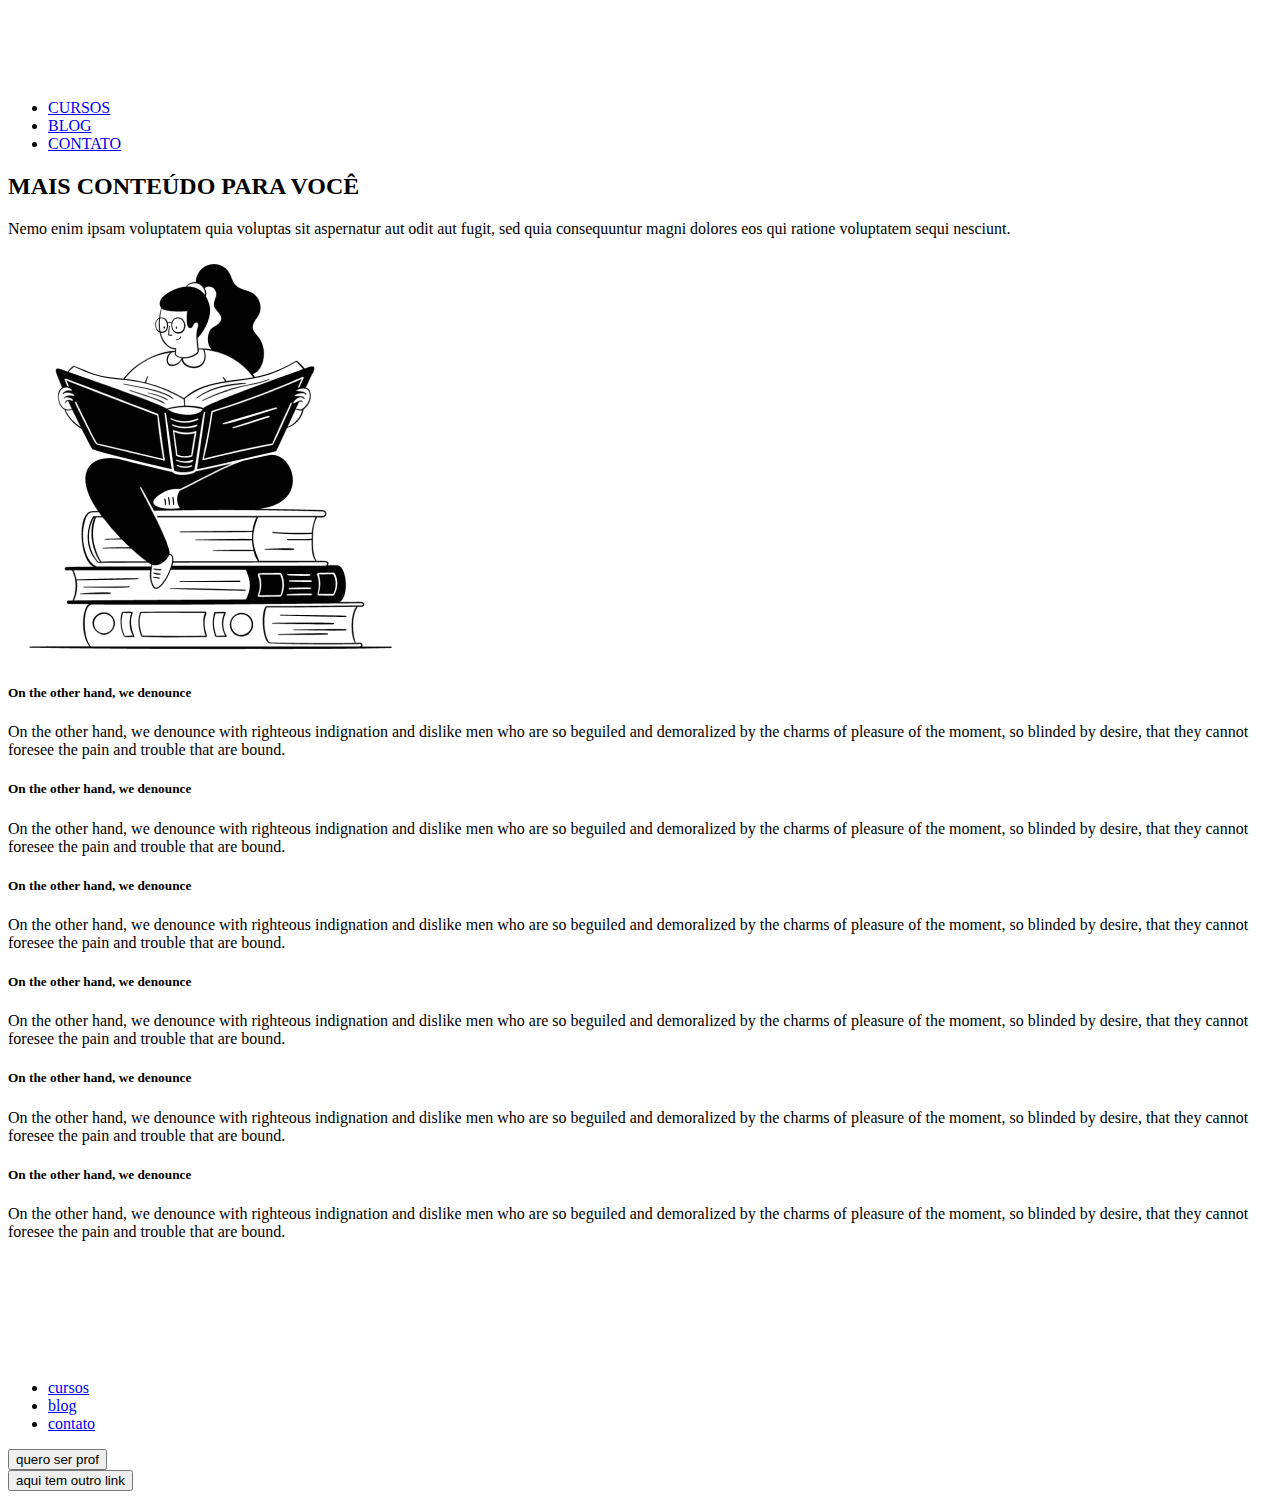
==== Blog.html @ 22e417f5 "Add files via upload" ====
<!DOCTYPE html>
<html lang="pt-br">

<head>
    <meta charset="UTF-8">
    <meta http-equiv="X-UA-Compatible" content="IE=edge">
    <meta name="viewport" content="width=device-width, initial-scale=1.0">
    <title>Blog</title>
</head>

<body>
    <header>
        <div class="logo_dindin">
            <img src="./dindin-imagens/logo-header.png" alt="logo_dindin" width="69" height="71">
        </div>

        <ul>
            <li>
                <a target="_blank" href="#">CURSOS</a>
            </li>
            <li>
                <a target="_blank" href="#">BLOG</a>
            </li>
            <li>
                <a target="_blank" href="#">CONTATO</a>
            </li>
        </ul>

    </header>

    <main>
        <section class="title_blog">
            <div>
                <h2>
                    MAIS CONTEÚDO PARA VOCÊ
                </h2>
                <p>
                    Nemo enim ipsam voluptatem quia voluptas sit aspernatur aut odit aut fugit, sed quia consequuntur
                    magni dolores eos qui ratione voluptatem sequi nesciunt.
                </p>
            </div>

            <div>
                <img src="./dindin-imagens/ilustra-blog.png" alt="Mais conteúdo para você" width="405" height="405">
            </div>

        </section>

        <section>
            <div class="retangulo_blog_1">
                <h5>
                    On the other hand, we denounce
                </h5>
                <p>
                    On the other hand, we denounce with righteous indignation and dislike men who are so beguiled and
                    demoralized by the charms of pleasure of the moment, so blinded by desire, that they cannot foresee
                    the pain and trouble that are bound.
                </p>
            </div>

            <div class="retangulo_blog_2">
                <h5>
                    On the other hand, we denounce
                </h5>
                <p>
                    On the other hand, we denounce with righteous indignation and dislike men who are so beguiled and
                    demoralized by the charms of pleasure of the moment, so blinded by desire, that they cannot foresee
                    the pain and trouble that are bound.
                </p>
            </div>

            <div class="retangulo_blog_3">
                <h5>
                    On the other hand, we denounce
                </h5>
                <p>
                    On the other hand, we denounce with righteous indignation and dislike men who are so beguiled and
                    demoralized by the charms of pleasure of the moment, so blinded by desire, that they cannot foresee
                    the pain and trouble that are bound.
                </p>
            </div>

            <div class="retangulo_blog_4">
                <h5>
                    On the other hand, we denounce
                </h5>
                <p>
                    On the other hand, we denounce with righteous indignation and dislike men who are so beguiled and
                    demoralized by the charms of pleasure of the moment, so blinded by desire, that they cannot foresee
                    the pain and trouble that are bound.
                </p>
            </div>

            <div class="retangulo_blog_5">
                <h5>
                    On the other hand, we denounce
                </h5>
                <p>
                    On the other hand, we denounce with righteous indignation and dislike men who are so beguiled and
                    demoralized by the charms of pleasure of the moment, so blinded by desire, that they cannot foresee
                    the pain and trouble that are bound.
                </p>
            </div>

            <div class="retangulo_blog_6">
                <h5>
                    On the other hand, we denounce
                </h5>
                <p>
                    On the other hand, we denounce with righteous indignation and dislike men who are so beguiled and
                    demoralized by the charms of pleasure of the moment, so blinded by desire, that they cannot foresee
                    the pain and trouble that are bound.
                </p>
            </div>

        </section>

    </main>

    <footer>
        <section class="container_4">
            <div class="logo_rodape">
                <img src="./dindin-imagens/logo-footer.png" alt="">
            </div>

            <div class="lista_rodape">
                <ul>
                    <li>
                        <a target="_blank" href="#">cursos</a>
                    </li>
                    <li>
                        <a target="_blank" href="#">blog</a>
                    </li>
                    <li>
                        <a target="_blank" href="#">contato</a>
                    </li>
                </ul>
            </div>

            <div class="professor">
                <button>quero ser prof</button>
            </div>

            <div class="outro_link">
                <button>aqui tem outro link</button>
            </div>
</body>

</html>
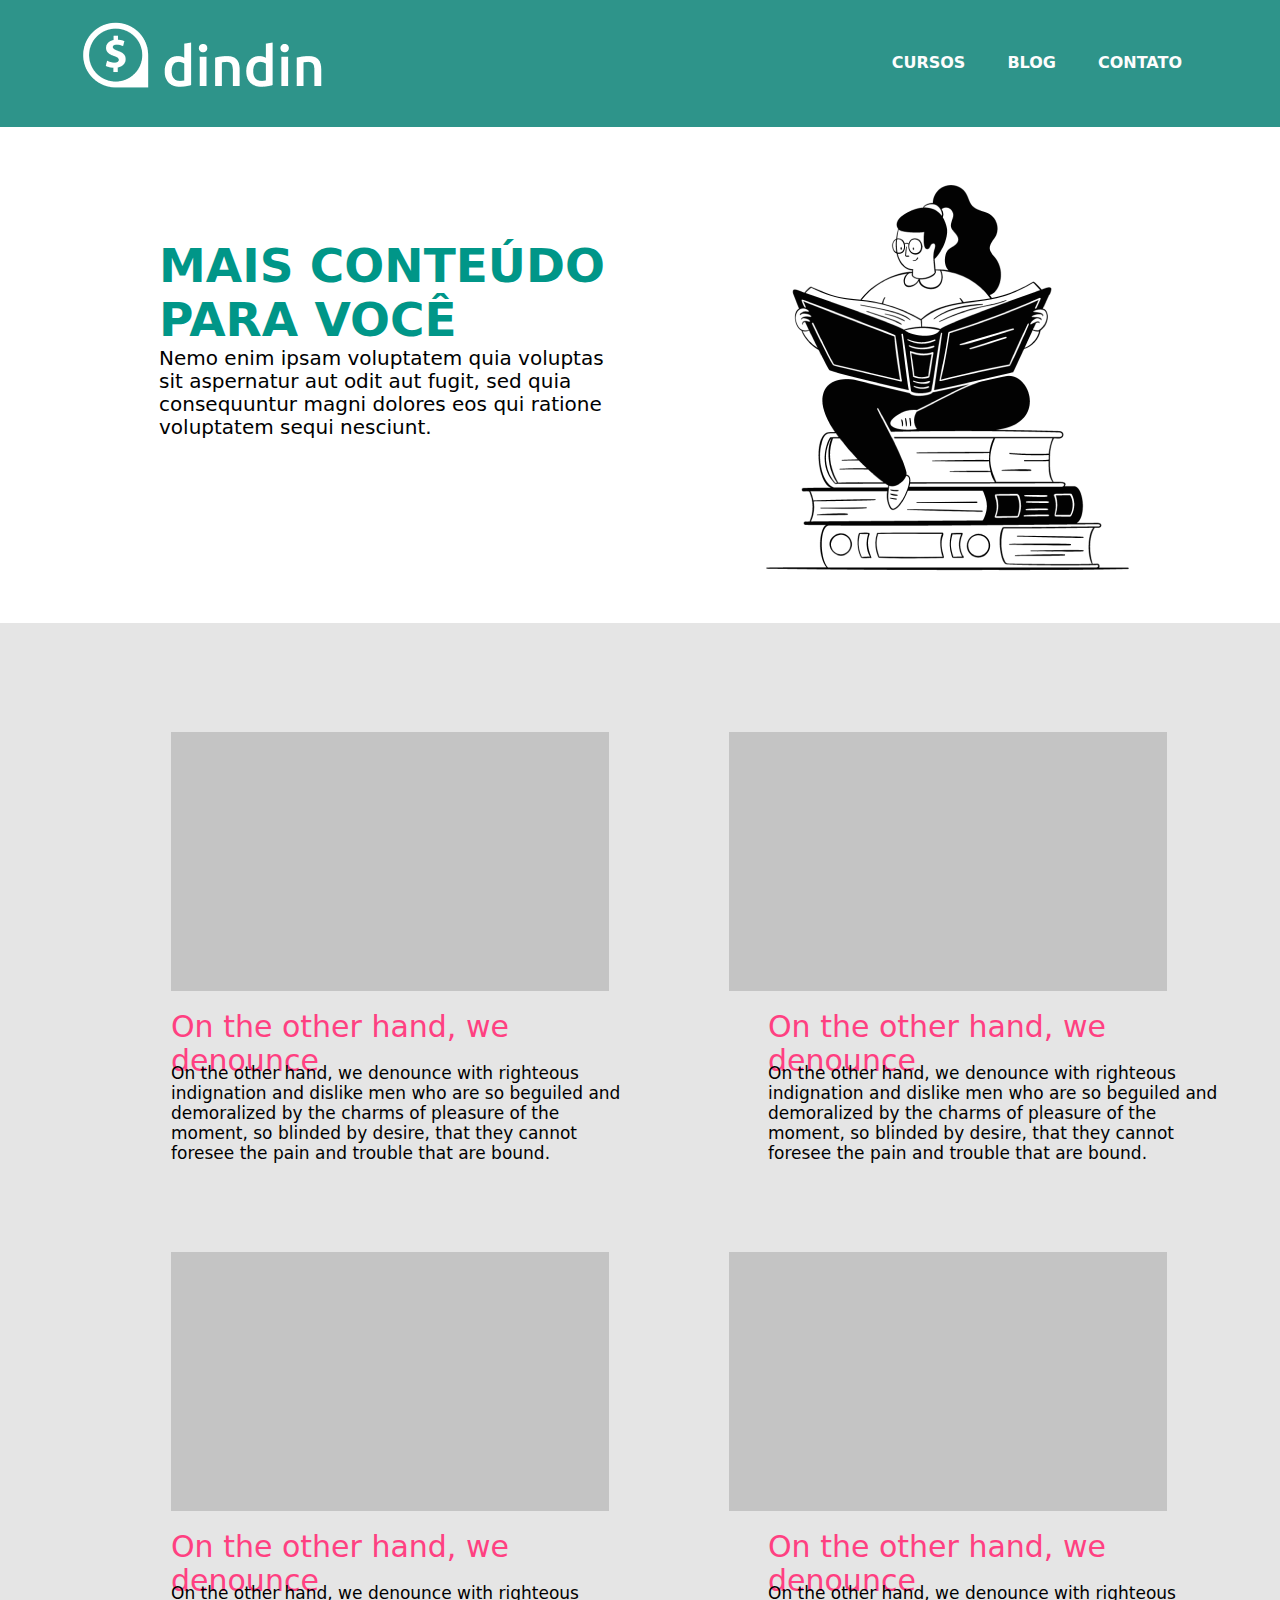
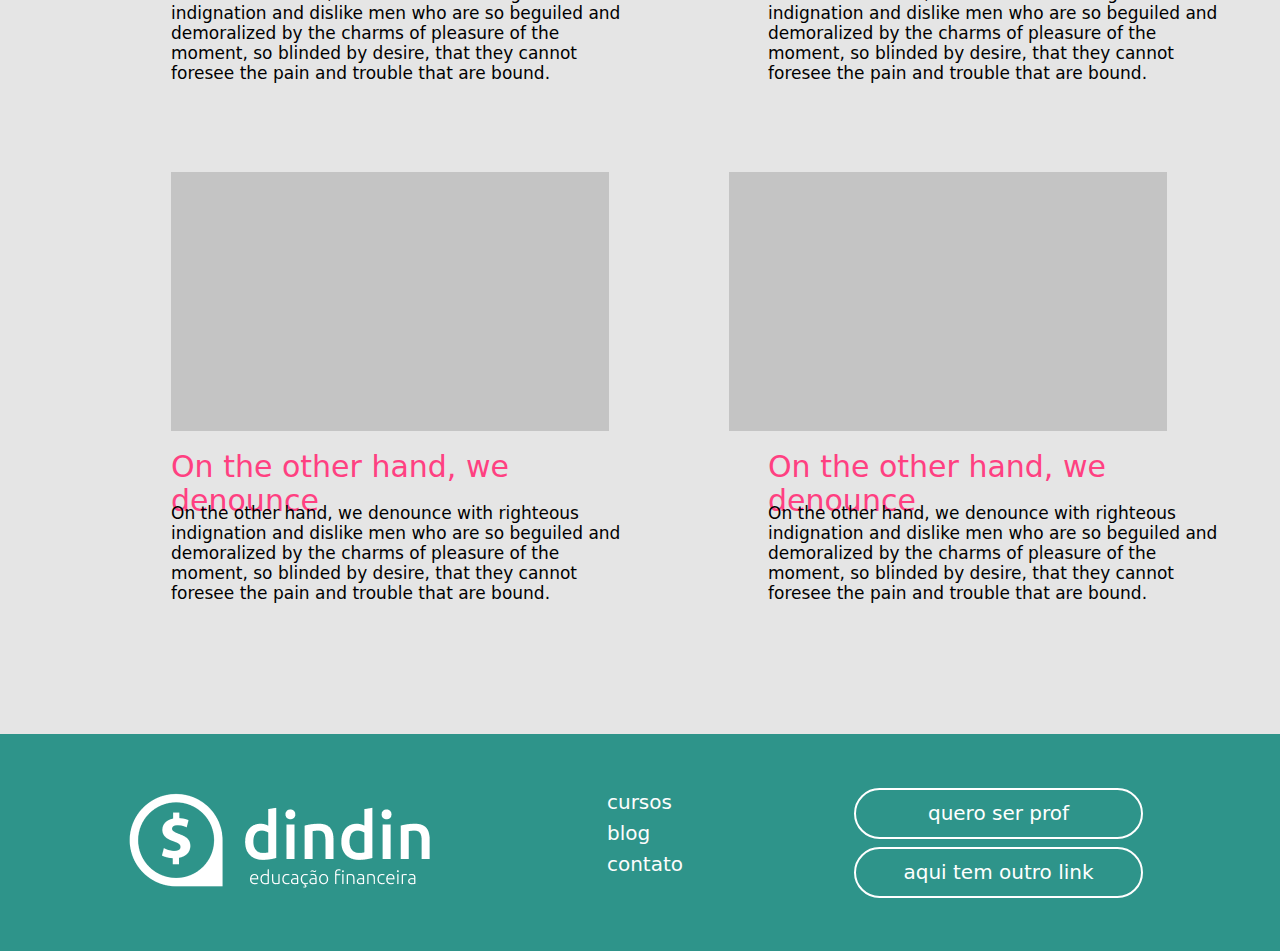
==== commit abe96fea: "Add files via upload" ====
--- a/Blog.html
+++ b/Blog.html
@@ -5,13 +5,17 @@
     <meta charset="UTF-8">
     <meta http-equiv="X-UA-Compatible" content="IE=edge">
     <meta name="viewport" content="width=device-width, initial-scale=1.0">
+    <link rel="preconnect" href="https://fonts.googleapis.com">
+    <link href="https://fonts.googleapis.com/css2?family=JetBrains+Mono:wght@100;200&family=Ubuntu+Condensed&family=Ubuntu:wght@300&display=swap" rel="stylesheet">
+    <link rel="stylesheet" href="style_header_footer.css">
+    <link rel="stylesheet" href="style_blog.css">
     <title>Blog</title>
 </head>
 
 <body>
     <header>
         <div class="logo_dindin">
-            <img src="./dindin-imagens/logo-header.png" alt="logo_dindin" width="69" height="71">
+            <img src="./dindin-imagens/logo-header.png" alt="logo_dindin">
         </div>
 
         <ul>
@@ -30,7 +34,7 @@
 
     <main>
         <section class="title_blog">
-            <div>
+            <div class="container_title_1">
                 <h2>
                     MAIS CONTEÚDO PARA VOCÊ
                 </h2>
@@ -40,88 +44,144 @@
                 </p>
             </div>
 
+            <div class="img_ilustra-blog">
+                <img src="./dindin-imagens/ilustra-blog.png" alt="Mais conteúdo para você" width="405" height="405">
+            </div>
+
+        </section>
+
+        <section class="background_content">
+            <section class="content">
+
+                <section class="section_blog_1">
+
+                    <div class="retangulo_1">
+                        <div class="retangulo_a"></div>
+                        <div class="retangulo_b"></div>
+                    </div>
+
+                    <div class="blog_1">
+
+                        <div class="blog_set_1_a">
+                            <h5>On the other hand, we denounce</h5>
+                            <p>
+                                On the other hand, we denounce with righteous indignation and dislike men who are so
+                                beguiled
+                                and
+                                demoralized by the charms of pleasure of the moment, so blinded by desire, that they
+                                cannot
+                                foresee
+                                the pain and trouble that are bound.
+                            </p>
+                        </div>
+
+                        <div class="blog_set_1_b">
+                            <h5>
+                                On the other hand, we denounce
+                            </h5>
+                            <p>
+                                On the other hand, we denounce with righteous indignation and dislike men who are so
+                                beguiled
+                                and
+                                demoralized by the charms of pleasure of the moment, so blinded by desire, that they
+                                cannot
+                                foresee
+                                the pain and trouble that are bound.
+                            </p>
+                        </div>
+                    </div>
+                </section>
+
+                <section class="section_blog_2">
+
+                    <div class="retangulo_2">
+                        <div class="retangulo_a"></div>
+                        <div class="retangulo_b"></div>
+                    </div>
+
+                    <div class="blog_2">
+
+                        <div class="blog_set_2_a">
+                            <h5>On the other hand, we denounce</h5>
+                            <p>
+                                On the other hand, we denounce with righteous indignation and dislike men who are so
+                                beguiled
+                                and
+                                demoralized by the charms of pleasure of the moment, so blinded by desire, that they
+                                cannot
+                                foresee
+                                the pain and trouble that are bound.
+                            </p>
+                        </div>
+
+                        <div class="blog_set_2_b">
+                            <h5>On the other hand, we denounce</h5>
+
+                            <p>
+                                On the other hand, we denounce with righteous indignation and dislike men who are so
+                                beguiled
+                                and
+                                demoralized by the charms of pleasure of the moment, so blinded by desire, that they
+                                cannot
+                                foresee
+                                the pain and trouble that are bound.
+                            </p>
+                        </div>
+                    </div>
+                </section>
+
+                <section class="section_blog_3">
+
+                    <div class="retangulo_3">
+                        <div class="retangulo_a"></div>
+                        <div class="retangulo_b"></div>
+                    </div>
+
+                    <div class="blog_3">
+
+                        <div class="blog_set_3_a">
+                            <h5>On the other hand, we denounce</h5>
+
+                            <p>
+                                On the other hand, we denounce with righteous indignation and dislike men who are so
+                                beguiled
+                                and
+                                demoralized by the charms of pleasure of the moment, so blinded by desire, that they
+                                cannot
+                                foresee
+                                the pain and trouble that are bound.
+                            </p>
+                        </div>
+
+                        <div class="blog_set_3_b">
+                            <h5>On the other hand, we denounce</h5>
+
+                            <p>
+                                On the other hand, we denounce with righteous indignation and dislike men who are so
+                                beguiled
+                                and
+                                demoralized by the charms of pleasure of the moment, so blinded by desire, that they
+                                cannot
+                                foresee
+                                the pain and trouble that are bound.
+                            </p>
+                        </div>
+                    </div>
+                </section>
+            </section>
+        </section>
+
+    </main>
+
+    <footer>
+        <section class="container_footer_logo">
+
             <div>
-                <img src="./dindin-imagens/ilustra-blog.png" alt="Mais conteúdo para você" width="405" height="405">
-            </div>
-
-        </section>
-
-        <section>
-            <div class="retangulo_blog_1">
-                <h5>
-                    On the other hand, we denounce
-                </h5>
-                <p>
-                    On the other hand, we denounce with righteous indignation and dislike men who are so beguiled and
-                    demoralized by the charms of pleasure of the moment, so blinded by desire, that they cannot foresee
-                    the pain and trouble that are bound.
-                </p>
-            </div>
-
-            <div class="retangulo_blog_2">
-                <h5>
-                    On the other hand, we denounce
-                </h5>
-                <p>
-                    On the other hand, we denounce with righteous indignation and dislike men who are so beguiled and
-                    demoralized by the charms of pleasure of the moment, so blinded by desire, that they cannot foresee
-                    the pain and trouble that are bound.
-                </p>
-            </div>
-
-            <div class="retangulo_blog_3">
-                <h5>
-                    On the other hand, we denounce
-                </h5>
-                <p>
-                    On the other hand, we denounce with righteous indignation and dislike men who are so beguiled and
-                    demoralized by the charms of pleasure of the moment, so blinded by desire, that they cannot foresee
-                    the pain and trouble that are bound.
-                </p>
-            </div>
-
-            <div class="retangulo_blog_4">
-                <h5>
-                    On the other hand, we denounce
-                </h5>
-                <p>
-                    On the other hand, we denounce with righteous indignation and dislike men who are so beguiled and
-                    demoralized by the charms of pleasure of the moment, so blinded by desire, that they cannot foresee
-                    the pain and trouble that are bound.
-                </p>
-            </div>
-
-            <div class="retangulo_blog_5">
-                <h5>
-                    On the other hand, we denounce
-                </h5>
-                <p>
-                    On the other hand, we denounce with righteous indignation and dislike men who are so beguiled and
-                    demoralized by the charms of pleasure of the moment, so blinded by desire, that they cannot foresee
-                    the pain and trouble that are bound.
-                </p>
-            </div>
-
-            <div class="retangulo_blog_6">
-                <h5>
-                    On the other hand, we denounce
-                </h5>
-                <p>
-                    On the other hand, we denounce with righteous indignation and dislike men who are so beguiled and
-                    demoralized by the charms of pleasure of the moment, so blinded by desire, that they cannot foresee
-                    the pain and trouble that are bound.
-                </p>
-            </div>
-
-        </section>
-
-    </main>
-
-    <footer>
-        <section class="container_4">
-            <div class="logo_rodape">
-                <img src="./dindin-imagens/logo-footer.png" alt="">
-            </div>
+                <img src="./dindin-imagens/logo-footer.png" alt="Logo dindin">
+            </div>
+        </section>
+
+        <section class="container_footer_lista">
 
             <div class="lista_rodape">
                 <ul>
@@ -136,14 +196,20 @@
                     </li>
                 </ul>
             </div>
-
-            <div class="professor">
-                <button>quero ser prof</button>
-            </div>
-
-            <div class="outro_link">
-                <button>aqui tem outro link</button>
-            </div>
+        </section>
+
+        <section class="container_footer_links">
+
+            <ul>
+                <li>
+                    <button>quero ser prof</button>
+                </li>
+                <li>
+                    <button>aqui tem outro link</button>
+                </li>
+            </ul>
+
+        </section>
 </body>
 
 </html>--- a/style_header_footer.css
+++ b/style_header_footer.css
@@ -0,0 +1,269 @@
+* {
+    font-family: system-ui, -apple-system, BlinkMacSystemFont, 'Segoe UI', Roboto, Oxygen, Ubuntu, Cantarell, 'Open Sans', 'Helvetica Neue', sans-serif;
+    font-style: normal;
+    padding: 0;
+    margin: 0;
+    box-sizing: border-box;
+}
+
+/*header*/
+
+html, body {
+    max-width: 100%;
+    overflow-x: hidden;
+}
+
+
+header {
+    display: flex;
+    justify-content: space-between;
+    align-items: center;
+    background-color: #2e948a;
+}
+
+.logo_dindin {
+    padding-left: 82px;
+    margin-top: 20px;
+    margin-bottom: 26px;
+    cursor: pointer;
+}
+
+a {
+    text-decoration: none;
+    color: #fdfdfd;
+    cursor: pointer;
+}
+
+ul {
+    list-style: none;
+
+}
+
+
+header ul {
+    display: flex;
+    padding-right: 56px;
+}
+
+header ul li {
+    padding: 47px 42px 47px 0px;
+    font-weight: 700;
+    size: 20px;
+    line-height: 22.98px;
+}
+
+header ul li a:hover {
+    color: #206b63;
+    font-weight: 500;
+    transition: 100ms;
+}
+
+/*background
+
+body {
+    background-color: #e5e5e5;
+    max-width: 100%;
+}*/
+
+/* footer */
+
+footer {
+    display: flex;
+    justify-content: space-between;
+    align-items: center;
+    background-color: #2e948a;
+    width: 100%;
+    flex-flow: row wrap;
+}
+
+.container_footer_logo {
+    padding-left: 128px;
+    margin-top: 53px;
+    margin-bottom: 52.57px;
+    cursor: pointer;
+}
+
+.container_footer_lista {
+    align-items: flex-start;
+    padding-right: 320px;
+    margin-top: 53px;
+    margin-bottom: 71px;
+    font-size: 20px;
+    line-height: 23px;
+    font-weight: 400;
+}
+
+footer ul {
+    flex-shrink: 183px;
+    justify-content: center;
+    font-size: 20px;
+    line-height: 23px;
+    font-weight: 400;
+}
+
+footer ul li {
+    padding: 4px;
+}
+
+footer ul li a {
+    cursor: pointer;
+}
+
+footer ul li a:hover {
+    color: #206b63;
+    font-weight: 500;
+    transition: 100ms;
+}
+
+.container_footer_links ul li {
+    justify-content: center;
+    padding-right: 137px;
+    font-weight: 400;
+}
+
+.container_footer_links button {
+    width: 289px;
+    height: 51px;
+    border-radius: 62px;
+    border: 2px solid #fff;
+    outline: none;
+    background-color: #2e948a;
+    color: #fff;
+    font-size: 20px;
+    font-weight: 400;
+    line-height: 23px;
+    cursor: pointer;
+}
+
+.container_footer_links button:hover {
+    color: #206b63;
+    border: 2px solid #206b63;
+    font-weight: 500;
+    transition: 100ms;
+}
+
+@media only screen and (max-width: 1366px) {
+    
+    .container_footer_lista {
+        padding-left: 0px; 
+        padding-right: 0;   
+    }
+}
+
+@media only screen and (max-width: 768px) {
+    .logo_dindin {
+        width: 100%;
+        padding-left: 33%;
+        margin-top: 5%;
+        margin-bottom: 3%;
+    }
+    
+    header {
+        flex-wrap: row wrap;
+        flex-direction: column;
+        justify-content: space-between;
+    }
+    
+    header ul {
+        padding-right: 15%;
+        
+    }
+    
+    header ul li {
+        padding: 10%;
+    
+    }
+    
+    .container_footer_logo {
+        width: 100%;
+        padding-left: 29%;
+        margin-bottom: 5%;
+    }
+    
+    footer {
+        flex-wrap: row wrap;
+        flex-direction: column;
+        justify-content: flex-start;
+    }
+    
+    .container_footer_lista {
+        padding-left: 0;
+        margin-top: 0;
+        margin-bottom: 5%;
+    
+    }
+    
+    .container_footer_links {
+        padding-left: 15%;
+        margin-bottom: 5%;
+    }
+    
+    }
+
+@media only screen and (max-width: 480px) {
+    .logo_dindin {
+        width: 100%;
+        padding-left: 23%;
+        margin-top: 5%;
+        margin-bottom: 0;
+    }
+
+    header {
+        flex-wrap: row wrap;
+        flex-direction: column;
+        justify-content: space-between;
+    }
+
+    header ul {
+        padding-right: 24%;
+        
+    }
+
+    header ul li {
+        padding: 10%;
+
+    }
+
+    .container_footer_logo {
+        width: 100%;
+        padding-left: 10%;
+        margin-bottom: 5%;
+    }
+
+    footer {
+        flex-wrap: row wrap;
+        flex-direction: column;
+        justify-content: space-between;
+    }
+
+    .container_footer_lista {
+        padding-left: 0%;
+        margin-top: 0;
+        margin-bottom: 5%;
+
+    }
+
+    .container_footer_links {
+        padding-left: 20%;
+        margin-bottom: 5%;
+    }
+
+    
+}
+
+
+
+
+
+
+
+
+/* CSS para criar RETANGULO
+
+.retangulo1 {
+    width: 300px;
+    height: 200px;
+    border: 1px solid #ccc;
+    background-color: rgb(149, 149, 174);
+}
+*/--- a/style_blog.css
+++ b/style_blog.css
@@ -0,0 +1,844 @@
+* {
+    font-family: system-ui, -apple-system, BlinkMacSystemFont, 'Segoe UI', Roboto, Oxygen, Ubuntu, Cantarell, 'Open Sans', 'Helvetica Neue', sans-serif;
+    font-style: normal;
+    padding: 0;
+    margin: 0;
+    box-sizing: border-box;
+}
+
+html, body {
+    max-width: 100%;
+    overflow-x:hidden;
+    margin: 0;
+    padding: 0;
+}
+
+/* Title */
+
+.title_blog {
+        background-color: #fff;
+        display: flex;
+        flex-direction: row;
+        width: 100%;  
+}
+
+.container_title_1 {
+    margin-top: 112px;
+    margin-left: 239px;
+    width: 700px;
+}
+
+.container_title_1 h2 {
+    width: 512px;
+    height: 108px;
+    font-weight: 700;
+    font-size: 47px;
+    line-height: 54px;
+    color: #009688;
+}
+
+.container_title_1 p {
+    width: 461px;
+    height: 110px;
+    font-weight: 300;
+    font-size: 20px;
+    line-height: 23px;
+}
+
+/*IMG*/
+
+.img_ilustra-blog {
+    margin-top: 48px;
+    margin-left: 74px;
+    margin-right: 210px;
+    margin-bottom: 39px;
+}
+
+/*Retangulos*/
+
+.retangulo_a {
+    width:518px;
+    height:259px;
+    border: 0;
+    background-color: #c4c4c4 ;
+    margin-top: 109px;
+    margin-left: 171px;
+}
+
+
+.retangulo_b {
+    width:518px;
+    height:259px;
+    border: 0;
+    background-color: #c4c4c4 ;
+    margin-top: 109px;
+    margin-left: 120px;
+    margin-right: 113px;
+}
+
+.retangulo_1 {
+    background-color: #e5e5e5;
+    display: flex;
+    flex-direction: row;
+    width: 100%;  
+}
+
+.retangulo_2 {
+    background-color: #e5e5e5;
+    display: flex;
+    flex-direction: row;
+    width: 100%;  
+}
+
+.retangulo_3 {
+    background-color: #e5e5e5;
+    display: flex;
+    flex-direction: row;
+    width: 100%;  
+}
+
+
+
+
+
+/*Sections*/
+
+.blog_1 {
+    background-color: #e5e5e5;
+    display: flex;
+    flex-direction: row;
+    width: 100%;  
+    height: 152px;
+}
+
+.blog_set_1_a {
+    margin-top: 19px;
+    margin-left: 171px;
+    margin-right: 120px;
+    width: 516px;
+}
+
+.blog_set_1_a h5 {
+    width: 455px;
+    height: 34px;
+    font-weight: 500;
+    font-size: 30px;
+    line-height: 34px;
+    margin: 0;
+    color: #FF4081;
+}
+
+.blog_set_1_a p {
+    width: 455px;
+    height: 80px;
+    font-weight: 300;
+    font-size: 17px;
+    line-height: 20px;
+    padding-top: 19px;
+    margin: 0;
+}
+
+
+.blog_set_1_b {
+    margin-top: 19px;
+    margin-left: 0px;
+    width: 516px;
+
+}
+
+.blog_set_1_b h5 {
+    width: 455px;
+    height: 34px;
+    font-weight: 500;
+    font-size: 30px;
+    line-height: 34px;
+    color: #FF4081;
+}
+
+.blog_set_1_b p {
+    width: 455px;
+    height: 80px;
+    font-weight: 300;
+    font-size: 17px;
+    line-height: 20px;
+    padding-top: 19px;
+}
+
+
+
+
+
+.blog_2 {
+    background-color: #e5e5e5;
+    display: flex;
+    flex-direction: row;
+    width: 100%;
+    height: 152px;  
+}
+
+.blog_set_2_a {
+    margin-top: 19px;
+    margin-left: 171px;
+    margin-right: 120px;
+    width: 516px;
+}
+
+.blog_set_2_a h5 {
+    width: 455px;
+    height: 34px;
+    font-weight: 500;
+    font-size: 30px;
+    line-height: 34px;
+    color: #FF4081;
+}
+
+.blog_set_2_a p {
+    width: 455px;
+    height: 80px;
+    font-weight: 300;
+    font-size: 17px;
+    line-height: 20px;
+    padding-top: 19px;
+}
+
+.blog_set_2_b {
+    margin-top: 19px;
+    margin-left: 0px;
+    width: 516px;
+
+}
+
+.blog_set_2_b h5 {
+    width: 455px;
+    height: 34px;
+    font-weight: 500;
+    font-size: 30px;
+    line-height: 34px;
+    color: #FF4081;
+}
+
+.blog_set_2_b p {
+    width: 455px;
+    height: 80px;
+    font-weight: 300;
+    font-size: 17px;
+    line-height: 20px;
+    padding-top: 19px;
+}
+
+
+
+
+
+.blog_3 {
+    background-color: #e5e5e5;
+    display: flex;
+    flex-direction: row;
+    width: 100%;
+    height: 303px;  
+}
+
+.blog_set_3_a {
+    margin-top: 19px;
+    margin-left: 171px;
+    margin-right: 120px;
+    width: 516px;
+}
+
+.blog_set_3_a h5 {
+    width: 455px;
+    height: 34px;
+    font-weight: 500;
+    font-size: 30px;
+    line-height: 34px;
+    color: #FF4081;
+}
+
+.blog_set_3_a p {
+    width: 455px;
+    height: 80px;
+    font-weight: 300;
+    font-size: 17px;
+    line-height: 20px;
+    padding-top: 19px;
+}
+
+
+.blog_set_3_b {
+    margin-top: 19px;
+    margin-left: 0px;
+    width: 516px;
+}
+
+.blog_set_3_b h5 {
+    width: 455px;
+    height: 34px;
+    font-weight: 500;
+    font-size: 30px;
+    line-height: 34px;
+    color: #FF4081;
+}
+
+.blog_set_3_b p {
+    width: 455px;
+    height: 80px;
+    font-weight: 300;
+    font-size: 17px;
+    line-height: 20px;
+    padding-top: 19px;
+}
+
+
+
+@media only screen and (max-width: 1920px) {
+    .title_blog {
+        flex-wrap: wrap;
+        width: 100%;
+        margin-left: 10%;
+    }
+
+    .content {
+        flex-wrap: wrap;
+        width: 100%;
+        margin-left: 10%; 
+    }
+
+    .background_content {
+        background-color: #e5e5e5;
+    }
+
+
+}
+
+@media only screen and (max-width: 1440px) {
+    .title_blog {
+        flex-wrap: nowrap;
+        width: 100%;
+        margin-left: 0%;
+    }
+
+    .container_title_1 {
+        margin-top: 112px;
+        margin-left: 239px;
+        width: 700px;
+    }
+
+    .content {
+        flex-wrap: wrap;
+        width: 100%;
+        margin-left: 0%; 
+    }
+
+    .background_content {
+        background-color: #e5e5e5;
+    }
+
+
+}
+
+@media only screen and (max-width: 1366px) {
+    .title_blog {
+        flex-wrap: nowrap;
+        justify-content: center;
+        width: 100%;
+        margin-left: 0%;
+    }
+    
+    .container_title_1 {
+        margin-top: 112px;
+        margin-left: 239px;
+        width: 700px;
+    }
+
+    .content {
+        flex-wrap: wrap;
+        width: 100%;
+        margin-left: 0%; 
+    }
+
+    .background_content {
+        background-color: #e5e5e5;
+    }
+    
+    .blog_set_1_a {
+        margin-top: 19px;
+        margin-left: 171px;
+        margin-right: 85px;
+        width: 516px;
+    }
+
+    .blog_set_2_a {
+        margin-top: 19px;
+        margin-left: 171px;
+        margin-right: 85px;
+        width: 516px;
+    }
+
+    .blog_set_3_a {
+        margin-top: 19px;
+        margin-left: 171px;
+        margin-right: 85px;
+        width: 516px;
+    }
+
+}
+
+@media only screen and (max-width: 768px) {
+    .title_blog {
+        flex-wrap: wrap;
+        flex-direction: column;
+        width: 100%;
+        margin-left: 0%;
+    }
+
+    .container_title_1 {
+        margin-left: 25%;
+    }
+
+    .img_ilustra-blog {
+        margin-left: 25%;
+    }
+
+    .retangulo_1 {
+        width: 1240px;
+    }
+
+    .section_blog_1 {
+        width: 100%;
+        flex-wrap: nowrap;
+        overflow-x:scroll;
+    }
+
+    .retangulo_2 {
+        width: 1240px;
+    }
+
+    .section_blog_2 {
+        width: 100%;
+        flex-wrap: nowrap;
+        overflow-x:scroll;
+    }
+
+    .retangulo_3 {
+        width: 1240px;
+    }
+
+    .section_blog_3 {
+        width: 100%;
+        flex-wrap: nowrap;
+        overflow-x:scroll;
+    }
+
+    .blog_set_1_a {
+        margin-top: 19px;
+        margin-left: 171px;
+        margin-right: 83px;
+        width: 500px;
+    }
+    
+    .blog_set_1_a h5 {
+        width: 455px;
+        height: 34px;
+        font-weight: 500;
+        font-size: 25px;
+        line-height: 34px;
+        margin: 0;
+        color: #FF4081;
+    }
+    
+    .blog_set_1_a p {
+        width: 415px;
+        height: 80px;
+        font-weight: 300;
+        font-size: 17px;
+        line-height: 20px;
+        padding-top: 19px;
+        margin: 0;
+    }
+    
+    
+    .blog_set_1_b {
+        margin-top: 19px;
+        margin-left: 0px;
+        width: 516px;
+    
+    }
+    
+    .blog_set_1_b h5 {
+        width: 455px;
+        height: 34px;
+        font-weight: 500;
+        font-size: 25px;
+        line-height: 34px;
+        color: #FF4081;
+    }
+    
+    .blog_set_1_b p {
+        width: 415px;
+        height: 80px;
+        font-weight: 300;
+        font-size: 17px;
+        line-height: 20px;
+        padding-top: 19px;
+    }
+
+    .blog_set_2_a {
+        margin-top: 19px;
+        margin-left: 171px;
+        margin-right: 83px;
+        width: 500px;
+    }
+    
+    .blog_set_2_a h5 {
+        width: 455px;
+        height: 34px;
+        font-weight: 500;
+        font-size: 25px;
+        line-height: 34px;
+        margin: 0;
+        color: #FF4081;
+    }
+    
+    .blog_set_2_a p {
+        width: 415px;
+        height: 80px;
+        font-weight: 300;
+        font-size: 17px;
+        line-height: 20px;
+        padding-top: 19px;
+        margin: 0;
+    }
+    
+    
+    .blog_set_2_b {
+        margin-top: 19px;
+        margin-left: 0px;
+        width: 516px;
+    
+    }
+    
+    .blog_set_2_b h5 {
+        width: 455px;
+        height: 34px;
+        font-weight: 500;
+        font-size: 25px;
+        line-height: 34px;
+        color: #FF4081;
+    }
+    
+    .blog_set_2_b p {
+        width: 415px;
+        height: 80px;
+        font-weight: 300;
+        font-size: 17px;
+        line-height: 20px;
+        padding-top: 19px;
+    }
+
+    .blog_set_3_a {
+        margin-top: 19px;
+        margin-left: 171px;
+        margin-right: 83px;
+        width: 500px;
+    }
+    
+    .blog_set_3_a h5 {
+        width: 455px;
+        height: 34px;
+        font-weight: 500;
+        font-size: 25px;
+        line-height: 34px;
+        margin: 0;
+        color: #FF4081;
+    }
+    
+    .blog_set_3_a p {
+        width: 415px;
+        height: 80px;
+        font-weight: 300;
+        font-size: 17px;
+        line-height: 20px;
+        padding-top: 19px;
+        margin: 0;
+    }
+    
+    
+    .blog_set_3_b {
+        margin-top: 19px;
+        margin-left: 0px;
+        width: 516px;
+    
+    }
+    
+    .blog_set_3_b h5 {
+        width: 455px;
+        height: 34px;
+        font-weight: 500;
+        font-size: 25px;
+        line-height: 34px;
+        color: #FF4081;
+    }
+    
+    .blog_set_3_b p {
+        width: 415px;
+        height: 80px;
+        font-weight: 300;
+        font-size: 17px;
+        line-height: 20px;
+        padding-top: 19px;
+    }
+
+}
+
+@media only screen and (max-width: 480px) {
+    
+    main {
+        background-color: #c4c4c4;
+    }
+    
+    .title_blog {
+        flex-wrap: wrap;
+        flex-direction: column;
+        width: 100%;
+        margin-left: 0%;
+        margin-top: 0;
+        padding-top: 0;
+        justify-content:baseline ;
+    }
+
+    .container_title_1 {
+        margin-left: 5%;
+    }
+
+    .container_title_1 h2 {
+        width: 400px;
+        height: 108px;
+        font-weight: 700;
+        font-size: 40px;
+        line-height: 54px;
+        color: #009688;
+    }
+    
+    .container_title_1 p {
+        width: 430px;
+        height: 110px;
+        font-weight: 300;
+        font-size: 17px;
+        line-height: 23px;
+    }
+
+    .img_ilustra-blog {
+        margin-left: 8%;
+        margin-top: 0;
+    }
+
+    .retangulo_1 {
+        width: 1240px;
+    }
+
+    .retangulo_a {
+        width: 334px;
+        height: 180px;
+        margin-left: 5%;
+        margin-top: 5%;
+    }
+
+    .retangulo_b {
+        width: 334px;
+        height: 180px;
+        margin-top: 5%;
+        margin-left: 5%;
+    }
+
+    .section_blog_1 {
+        width: 180%;
+        height: 100%;
+        flex-wrap: nowrap;
+        overflow-x:scroll;
+        overflow-y: hidden;
+    }
+
+    .retangulo_2 {
+        width: 1240px;
+    }
+
+    .section_blog_2 {
+        width: 180%;
+        flex-wrap: nowrap;
+        overflow-x:scroll;
+    }
+
+    .retangulo_3 {
+        width: 1240px;
+    }
+
+    .section_blog_3 {
+        width: 180%;
+        flex-wrap: nowrap;
+        overflow-x:scroll;
+    }
+
+    .blog_set_1_a {
+        margin-top: 19px;
+        margin-left: 7%;
+        margin-right: 0px;
+        width: 395px;
+    }
+    
+    .blog_set_1_a h5 {
+        width: 455px;
+        height: 34px;
+        font-weight: 500;
+        font-size: 22px;
+        line-height: 34px;
+        margin: 0;
+        color: #FF4081;
+    }
+    
+    .blog_set_1_a p {
+        width: 350px;
+        height: 80px;
+        font-weight: 300;
+        font-size: 13px;
+        line-height: 20px;
+        padding-top: 19px;
+        padding-right: 0px;
+        margin: 0;
+        margin-right: 0px;
+    }
+    
+    
+    .blog_set_1_b {
+        margin-top: 19px;
+        margin-left: 0px;
+        width: 516px;
+    
+    }
+    
+    .blog_set_1_b h5 {
+        width: 455px;
+        height: 34px;
+        font-weight: 500;
+        font-size: 22px;
+        line-height: 34px;
+        color: #FF4081;
+    }
+    
+    .blog_set_1_b p {
+        width: 350px;
+        height: 80px;
+        font-weight: 300;
+        font-size: 13px;
+        line-height: 20px;
+        padding-top: 19px;
+    }
+
+    .blog_set_2_a {
+        margin-top: 19px;
+        margin-left: 7%;
+        margin-right: 0px;
+        width: 395px;
+    }
+    
+    .blog_set_2_a h5 {
+        width: 455px;
+        height: 34px;
+        font-weight: 500;
+        font-size: 22px;
+        line-height: 34px;
+        margin: 0;
+        color: #FF4081;
+    }
+    
+    .blog_set_2_a p {
+        width: 350px;
+        height: 80px;
+        font-weight: 300;
+        font-size: 13px;
+        line-height: 20px;
+        padding-top: 19px;
+        margin: 0;
+    }
+    
+    
+    .blog_set_2_b {
+        margin-top: 19px;
+        margin-left: 0px;
+        width: 516px;
+    
+    }
+    
+    .blog_set_2_b h5 {
+        width: 455px;
+        height: 34px;
+        font-weight: 500;
+        font-size: 22px;
+        line-height: 34px;
+        color: #FF4081;
+    }
+    
+    .blog_set_2_b p {
+        width: 350px;
+        height: 80px;
+        font-weight: 300;
+        font-size: 13px;
+        line-height: 20px;
+        padding-top: 19px;
+    }
+
+    .blog_set_3_a {
+        margin-top: 19px;
+        margin-left:7%;
+        margin-right: 0px;
+        width: 395px;
+    }
+    
+    .blog_set_3_a h5 {
+        width: 455px;
+        height: 34px;
+        font-weight: 500;
+        font-size: 22px;
+        line-height: 34px;
+        margin: 0;
+        color: #FF4081;
+    }
+    
+    .blog_set_3_a p {
+        width: 350px;
+        height: 80px;
+        font-weight: 300;
+        font-size: 13px;
+        line-height: 20px;
+        padding-top: 19px;
+        margin: 0;
+    }
+    
+    
+    .blog_set_3_b {
+        margin-top: 19px;
+        margin-left: 0px;
+        width: 516px;
+    
+    }
+    
+    .blog_set_3_b h5 {
+        width: 455px;
+        height: 34px;
+        font-weight: 500;
+        font-size: 22px;
+        line-height: 34px;
+        color: #FF4081;
+    }
+    
+    .blog_set_3_b p {
+        width: 350px;
+        height: 80px;
+        font-weight: 300;
+        font-size: 13px;
+        line-height: 20px;
+        padding-top: 19px;
+    }
+
+}
+
+
